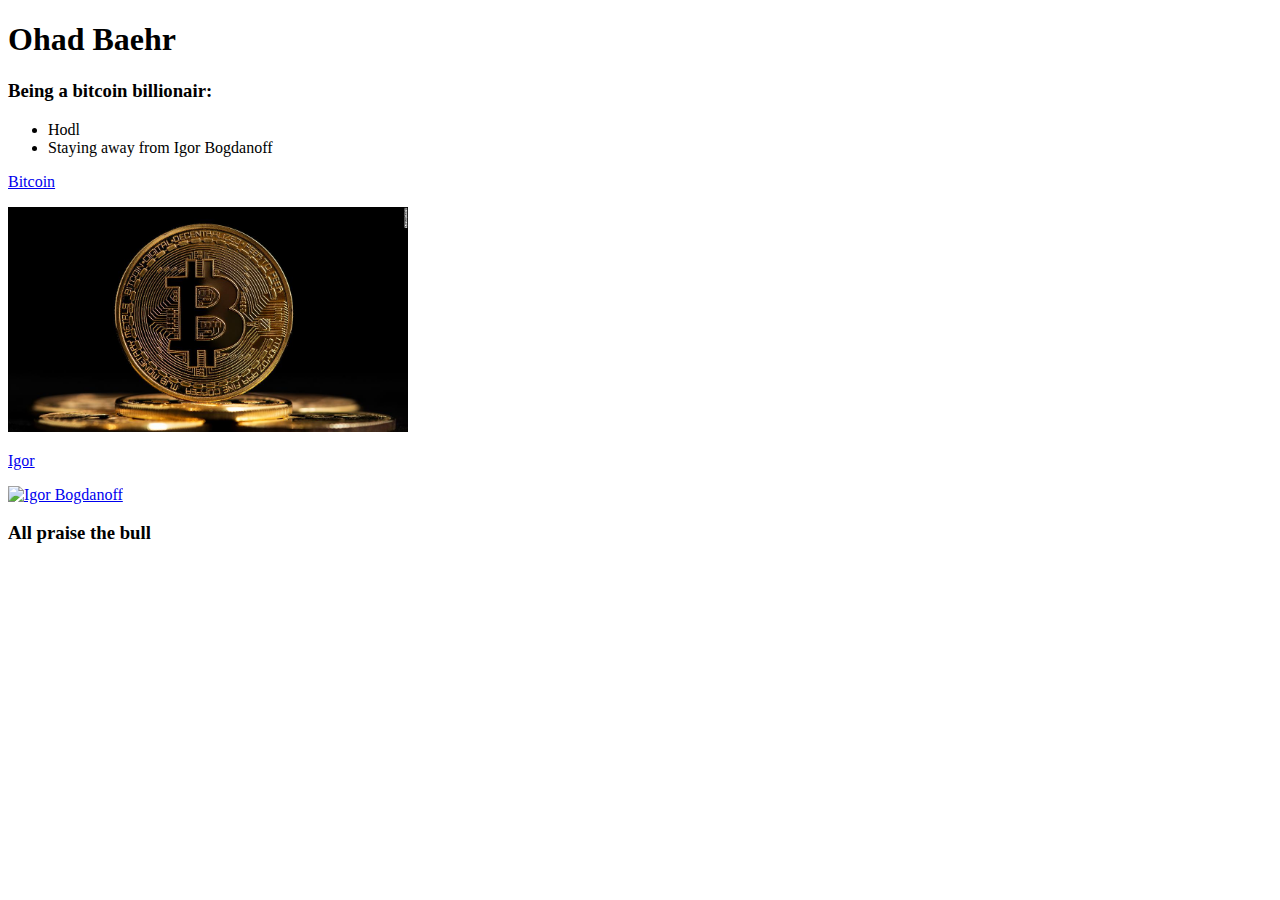
==== index.html @ d5cc07bd "ex1" ====
<!DOCTYPE html>
<html lang="en">

<head>
    <meta charset="UTF-8">
    <meta http-equiv="X-UA-Compatible" content="IE=edge">
    <meta name="viewport" content="width=device-width, initial-scale=1.0">
    <title>Dream for when Corona ends</title>
</head>

<body>
    <h1>Ohad Baehr</h1>
    <section>
        <h3>Being a bitcoin billionair:</h3>
        <ul>
            <li>Hodl</li>
            <li>Staying away from Igor Bogdanoff</li>
        </ul>
        <a href="./bitcoin.html">
            <p>Bitcoin</p>
            <img style="width:400px" src="./images/bitcoin.jpg" alt="bitcoin" />
        </a>
        <br />
        <a href="./Igor.html">
            <p>Igor</p>
            <img style="width:400px" src="https://i.ytimg.com/vi/61Q6wWu5ziY/maxresdefault.jpg" alt="Igor Bogdanoff" />
        </a>
        <h3>All praise the bull</h3>
    </section>
</body>

</html>
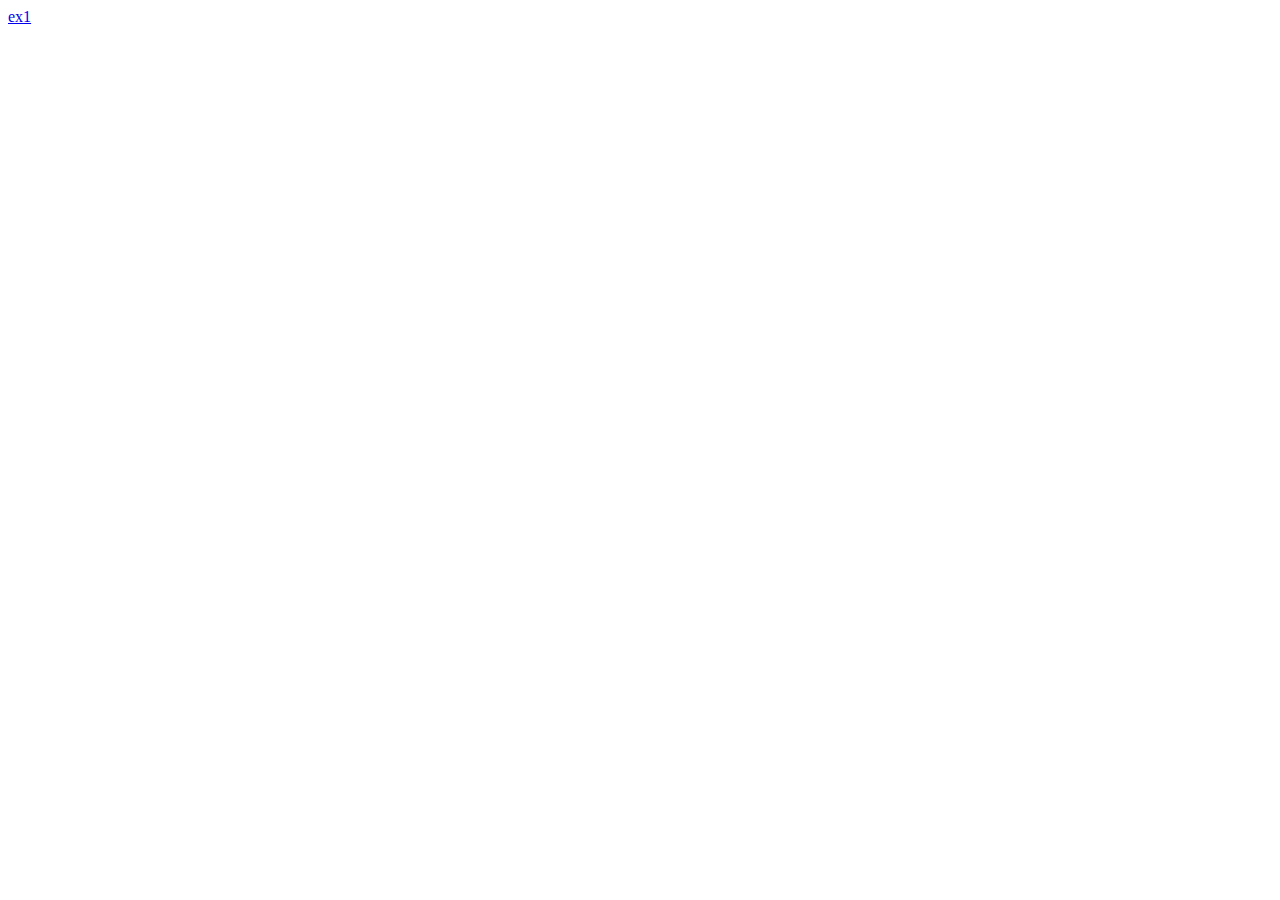
==== commit 6216a11e: "Add files via upload" ====
--- a/index.html
+++ b/index.html
@@ -1,32 +1,12 @@
-<!DOCTYPE html>
-<html lang="en">
-
-<head>
-    <meta charset="UTF-8">
-    <meta http-equiv="X-UA-Compatible" content="IE=edge">
-    <meta name="viewport" content="width=device-width, initial-scale=1.0">
-    <title>Dream for when Corona ends</title>
-</head>
-
-<body>
-    <h1>Ohad Baehr</h1>
-    <section>
-        <h3>Being a bitcoin billionair:</h3>
-        <ul>
-            <li>Hodl</li>
-            <li>Staying away from Igor Bogdanoff</li>
-        </ul>
-        <a href="./bitcoin.html">
-            <p>Bitcoin</p>
-            <img style="width:400px" src="./images/bitcoin.jpg" alt="bitcoin" />
-        </a>
-        <br />
-        <a href="./Igor.html">
-            <p>Igor</p>
-            <img style="width:400px" src="https://i.ytimg.com/vi/61Q6wWu5ziY/maxresdefault.jpg" alt="Igor Bogdanoff" />
-        </a>
-        <h3>All praise the bull</h3>
-    </section>
-</body>
-
+<!DOCTYPE html>
+<html lang="en">
+<head>
+    <meta charset="UTF-8">
+    <meta http-equiv="X-UA-Compatible" content="IE=edge">
+    <meta name="viewport" content="width=device-width, initial-scale=1.0">
+    <title>Document</title>
+</head>
+<body>
+    <a href="exercises/ex1/index.html">ex1</a>
+</body>
 </html>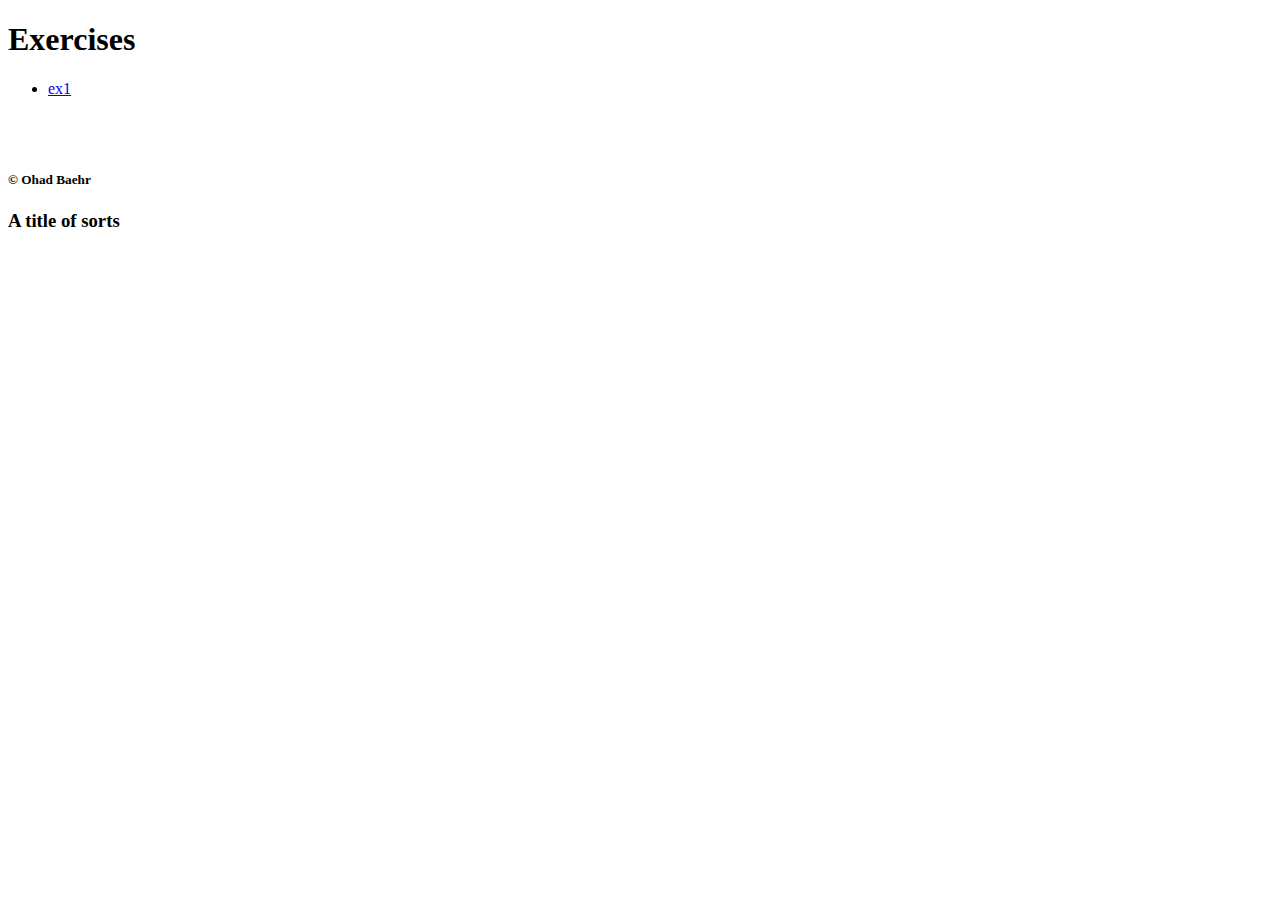
==== commit 6e7b5be4: "Add files via upload" ====
--- a/index.html
+++ b/index.html
@@ -7,6 +7,13 @@
     <title>Document</title>
 </head>
 <body>
-    <a href="exercises/ex1/index.html">ex1</a>
+    <h1>Exercises</h1>
+    <ul>
+        <li><a href="exercises/ex1/index.html">ex1</a></li>
+    </ul>
+    <br/>
+    <br/>
+    <h5>&copy; Ohad Baehr</h5>
+    <h3>A title of sorts</h3>
 </body>
 </html>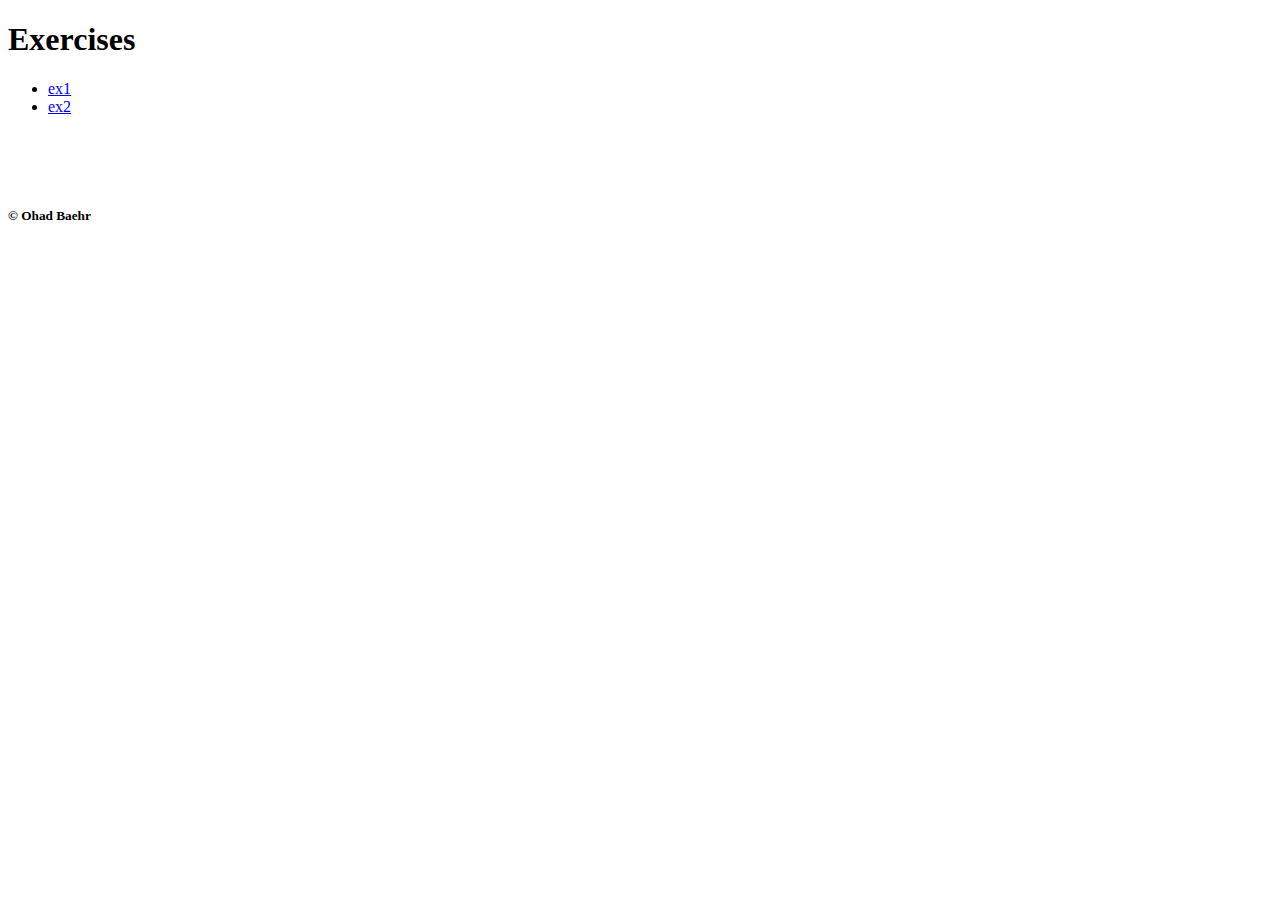
==== commit 625c3ee4: "Add files via upload" ====
--- a/index.html
+++ b/index.html
@@ -10,10 +10,11 @@
     <h1>Exercises</h1>
     <ul>
         <li><a href="exercises/ex1/index.html">ex1</a></li>
+        <li><a href="exercises/ex2/index.html">ex2</a></li>
     </ul>
     <br/>
     <br/>
+    <br/>
     <h5>&copy; Ohad Baehr</h5>
-    <h3>A title of sorts</h3>
 </body>
 </html>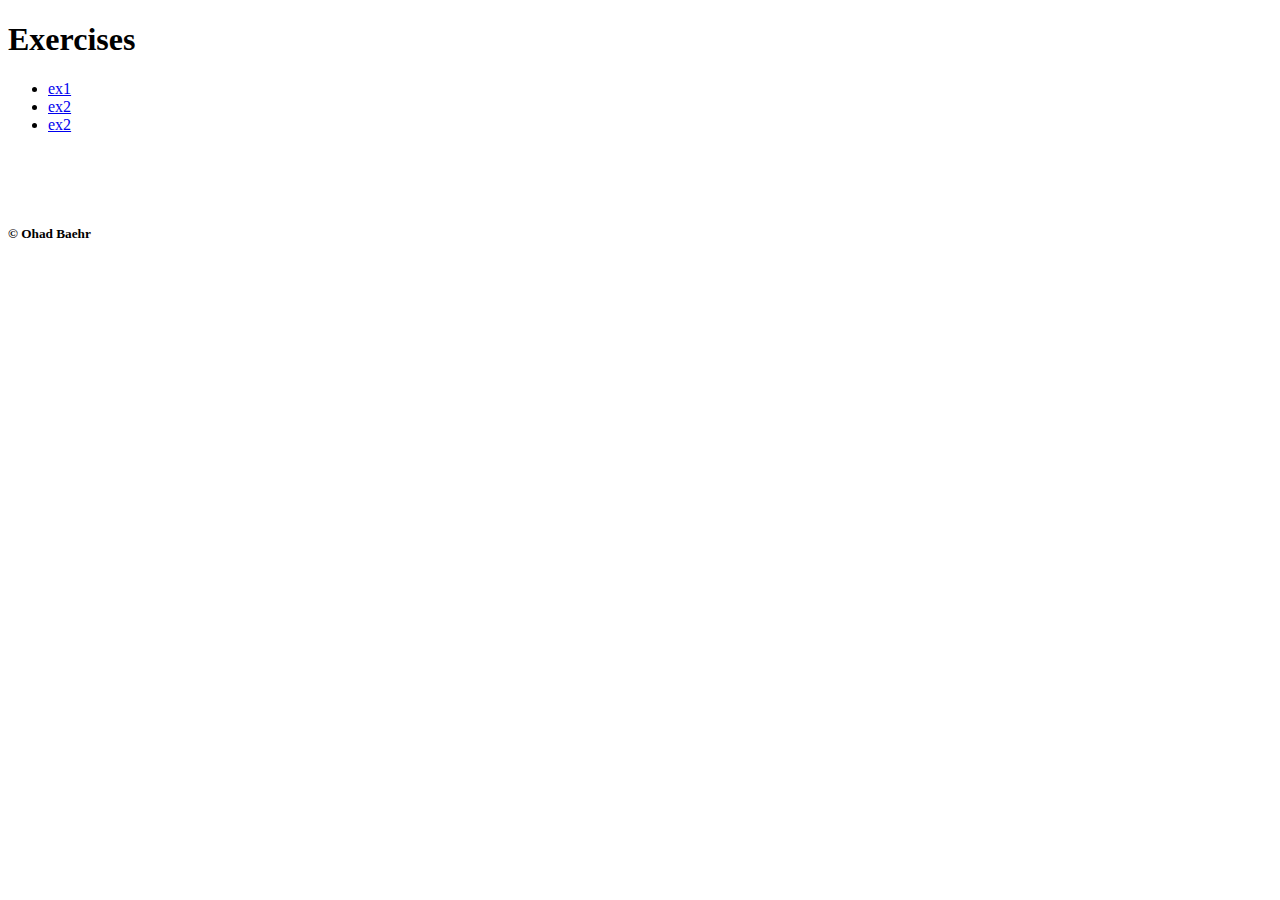
==== commit f87e865f: "Add files via upload" ====
--- a/index.html
+++ b/index.html
@@ -11,6 +11,7 @@
     <ul>
         <li><a href="exercises/ex1/index.html">ex1</a></li>
         <li><a href="exercises/ex2/index.html">ex2</a></li>
+        <li><a href="exercises/ex3/layout1.html">ex2</a></li>
     </ul>
     <br/>
     <br/>
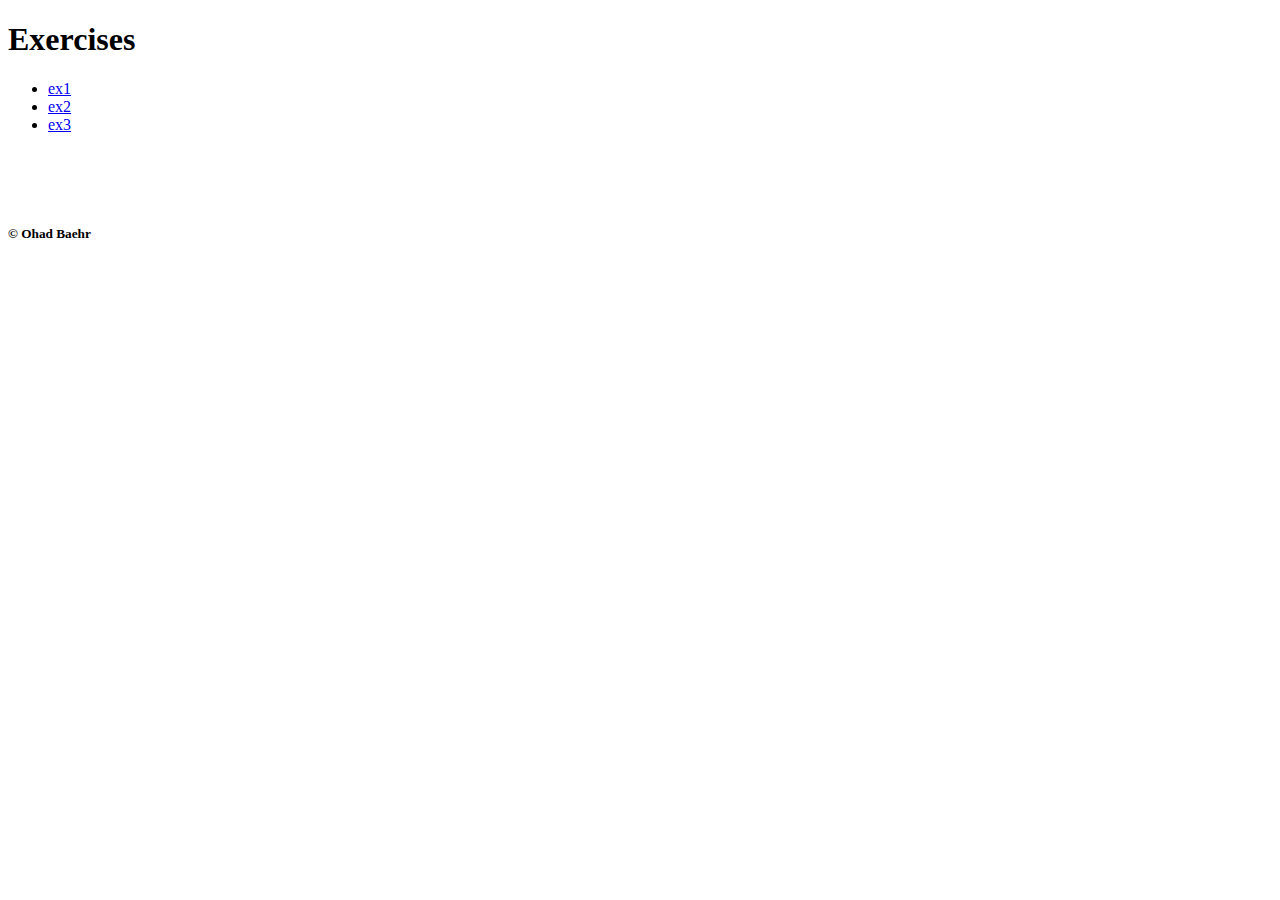
==== commit a93ee250: "Add files via upload" ====
--- a/index.html
+++ b/index.html
@@ -11,7 +11,7 @@
     <ul>
         <li><a href="exercises/ex1/index.html">ex1</a></li>
         <li><a href="exercises/ex2/index.html">ex2</a></li>
-        <li><a href="exercises/ex3/layout1.html">ex2</a></li>
+        <li><a href="exercises/ex3/layout1.html">ex3</a></li>
     </ul>
     <br/>
     <br/>
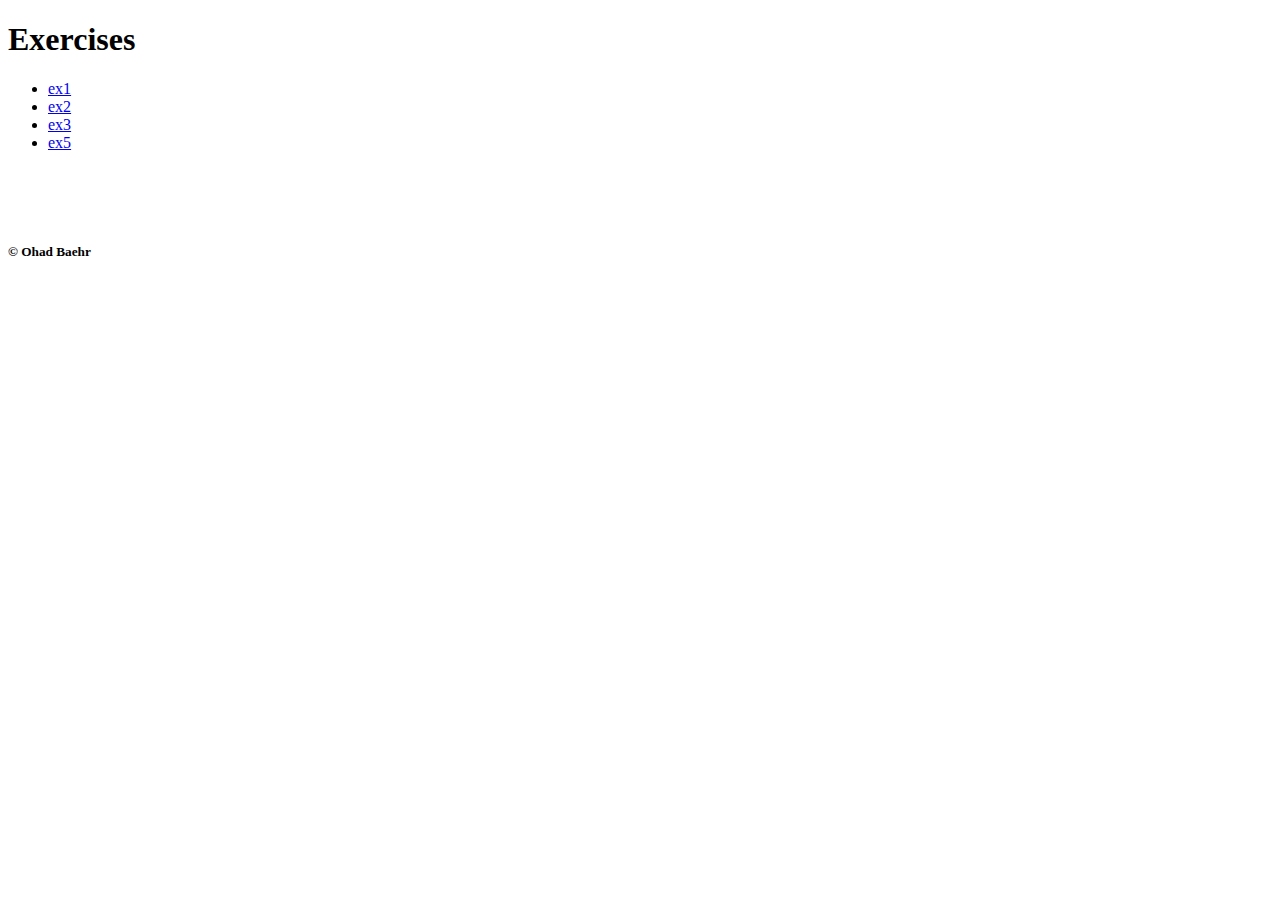
==== commit a63f374a: "Add files via upload" ====
--- a/index.html
+++ b/index.html
@@ -12,6 +12,7 @@
         <li><a href="exercises/ex1/index.html">ex1</a></li>
         <li><a href="exercises/ex2/index.html">ex2</a></li>
         <li><a href="exercises/ex3/layout1.html">ex3</a></li>
+        <li><a href="exercises/ex5/index.html">ex5</a></li>
     </ul>
     <br/>
     <br/>
